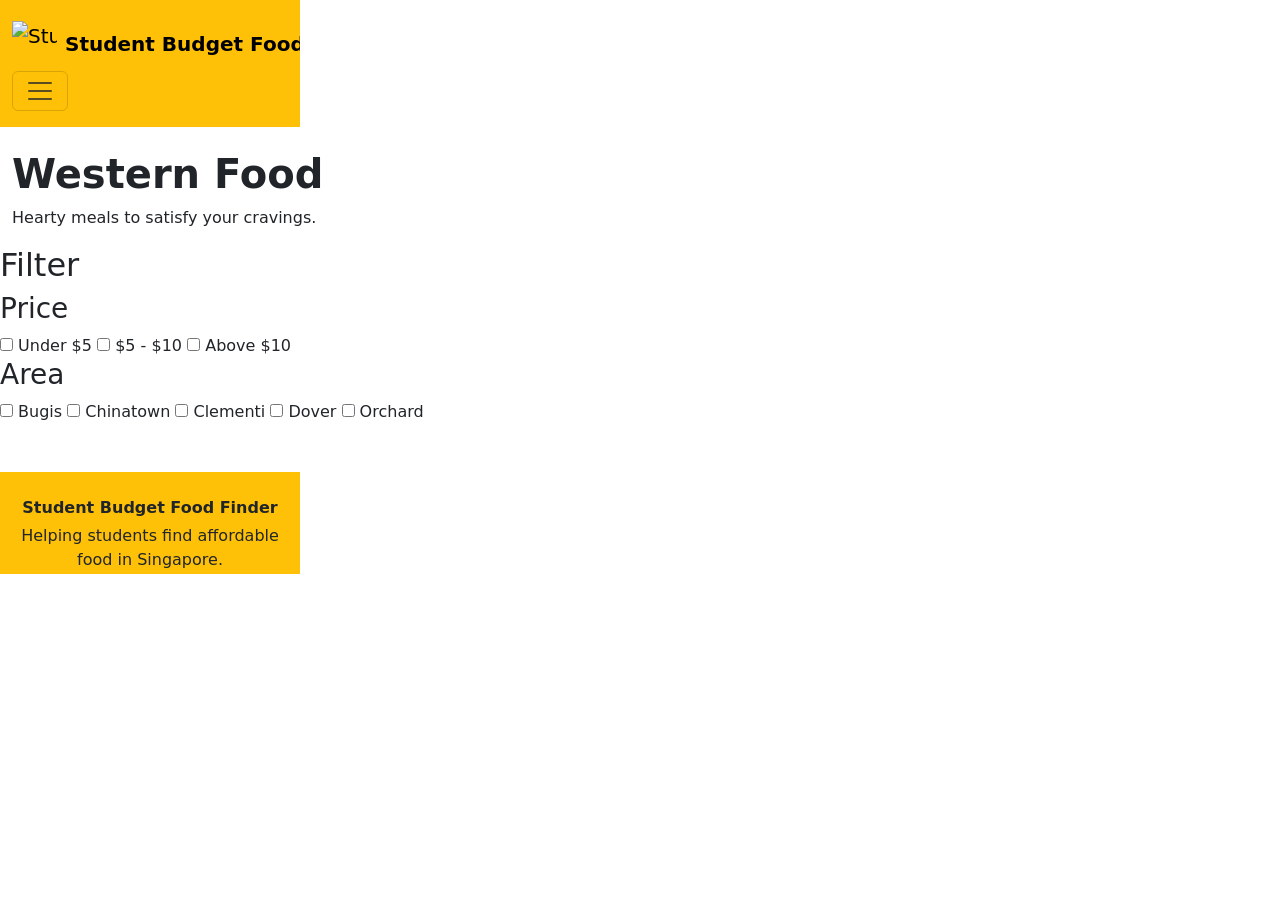
==== pages/Drinks-Desserts-5.html @ ff729d9e "add" ====
<!DOCTYPE html>
<html lang="en">
<head>
    <meta charset="UTF-8">
    <meta name="viewport" content="width=device-width, initial-scale=1.0">
    <title>Western Food</title>
    <link href="https://cdn.jsdelivr.net/npm/bootstrap@5.3.8/dist/css/bootstrap.min.css" rel="stylesheet" integrity="sha384-sRIl4kxILFvY47J16cr9ZwB07vP4J8+LH7qKQnuqkuIAvNWLzeN8tE5YBujZqJLB" crossorigin="anonymous">
</head>
<body>
        <iframe class="header-frame border-0 d-block" src="header.html"></iframe>

        <div class="container-fluid">
            <h1 class="fw-bold align-item-center"> Western Food</h1>
            <p> Hearty meals to satisfy your cravings.</p>
        </div>  

        <!-- Apply Filters -->
        <main>
            <aside>
                <h2> Filter </h2>
                <h3> Price </h3>
                <label>
                    <input type="checkbox">
                    Under $5
                </label>
                <label>
                    <input type="checkbox">
                    $5 - $10
                </label>
                <label>
                    <input type="checkbox">
                    Above $10
                </label>

                <h3> Area </h3>
                <label>
                    <input type="checkbox">
                    Bugis
                </label>
                <label>
                    <input type="checkbox">
                    Chinatown
                </label>
                <label>
                    <input type="checkbox">
                    Clementi
                </label>
                <label>
                    <input type="checkbox">
                    Dover
                </label>
                <label>
                    <input type="checkbox">
                    Orchard
                </label>
           </aside>

        </main>

          


    





    <iframe class="footer-frame border-0 d-block" src="footer.html"></iframe>
    <script src="https://cdn.jsdelivr.net/npm/@popperjs/core@2.11.8/dist/umd/popper.min.js" integrity="sha384-I7E8VVD/ismYTF4hNIPjVp/Zjvgyol6VFvRkX/vR+Vc4jQkC+hVqc2pM8ODewa9r" crossorigin="anonymous"></script>
    <script src="https://cdn.jsdelivr.net/npm/bootstrap@5.3.8/dist/js/bootstrap.min.js" integrity="sha384-G/EV+4j2dNv+tEPo3++6LCgdCROaejBqfUeNjuKAiuXbjrxilcCdDz6ZAVfHWe1Y" crossorigin="anonymous"></script>
</body>
</html>
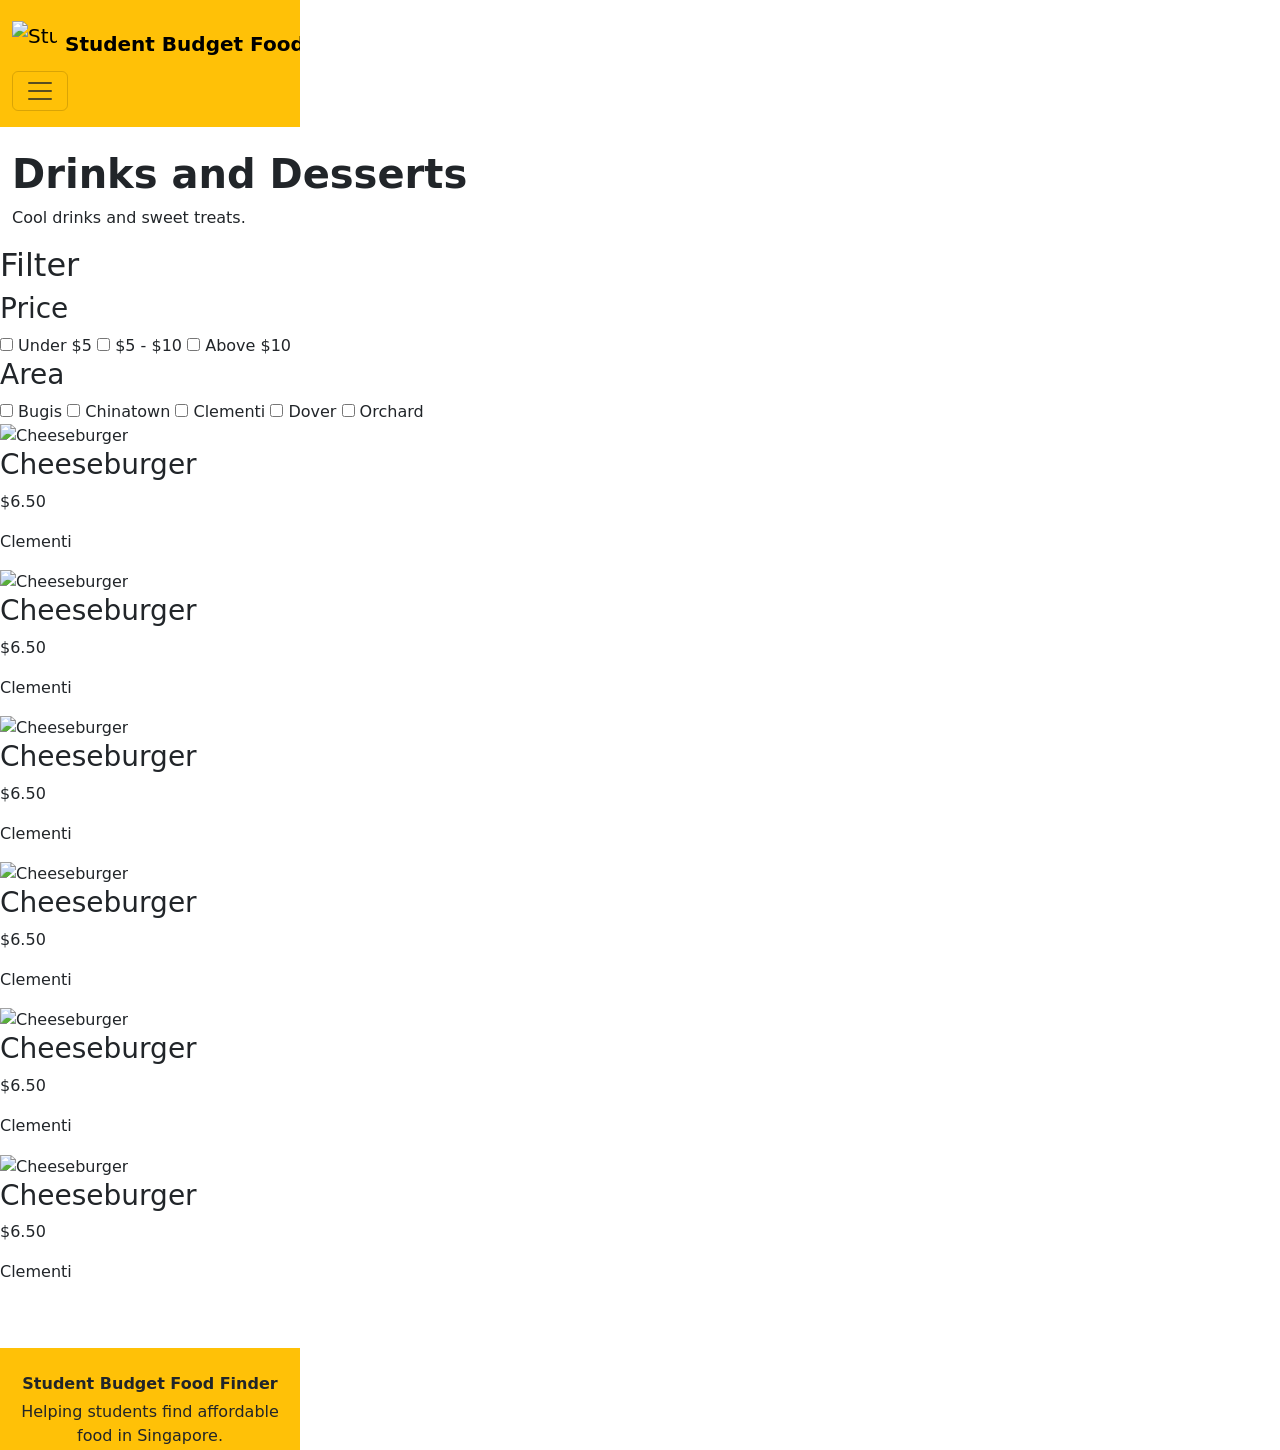
==== commit 0dfc4929: "add" ====
--- a/pages/Drinks-Desserts-5.html
+++ b/pages/Drinks-Desserts-5.html
@@ -10,8 +10,8 @@
         <iframe class="header-frame border-0 d-block" src="header.html"></iframe>
 
         <div class="container-fluid">
-            <h1 class="fw-bold align-item-center"> Western Food</h1>
-            <p> Hearty meals to satisfy your cravings.</p>
+            <h1 class="fw-bold align-item-center"> Drinks and Desserts </h1>
+            <p> Cool drinks and sweet treats. </p>
         </div>  
 
         <!-- Apply Filters -->
@@ -57,7 +57,54 @@
 
         </main>
 
-          
+           <div class="food-grid">
+           <article class="card-body">
+            <img src="burger.jpg" alt="Cheeseburger">
+            <h3 class="card-text"> Cheeseburger </h3>
+            <p> $6.50 </p>
+            <p> Clementi </p>
+            </article>
+
+            <article class="card-body">
+            <img src="burger.jpg" alt="Cheeseburger">
+            <h3 class="card-text"> Cheeseburger </h3>
+            <p> $6.50 </p>
+            <p> Clementi </p>
+            </article>
+
+            <article class="card-body">
+            <img src="burger.jpg" alt="Cheeseburger">
+            <h3 class="card-text"> Cheeseburger </h3>
+            <p> $6.50 </p>
+            <p> Clementi </p>
+            </article>
+
+            <article class="card-body">
+            <img src="burger.jpg" alt="Cheeseburger">
+            <h3 class="card-text"> Cheeseburger </h3>
+            <p> $6.50 </p>
+            <p> Clementi </p>
+            </article>
+
+            <article class="card-body">
+            <img src="burger.jpg" alt="Cheeseburger">
+            <h3 class="card-text"> Cheeseburger </h3>
+            <p> $6.50 </p>
+            <p> Clementi </p>
+            </article>
+
+            <article class="card-body">
+            <img src="burger.jpg" alt="Cheeseburger">
+            <h3 class="card-text"> Cheeseburger </h3>
+            <p> $6.50 </p>
+            <p> Clementi </p>
+            </article>
+
+
+
+
+
+          </div>
 
 
     
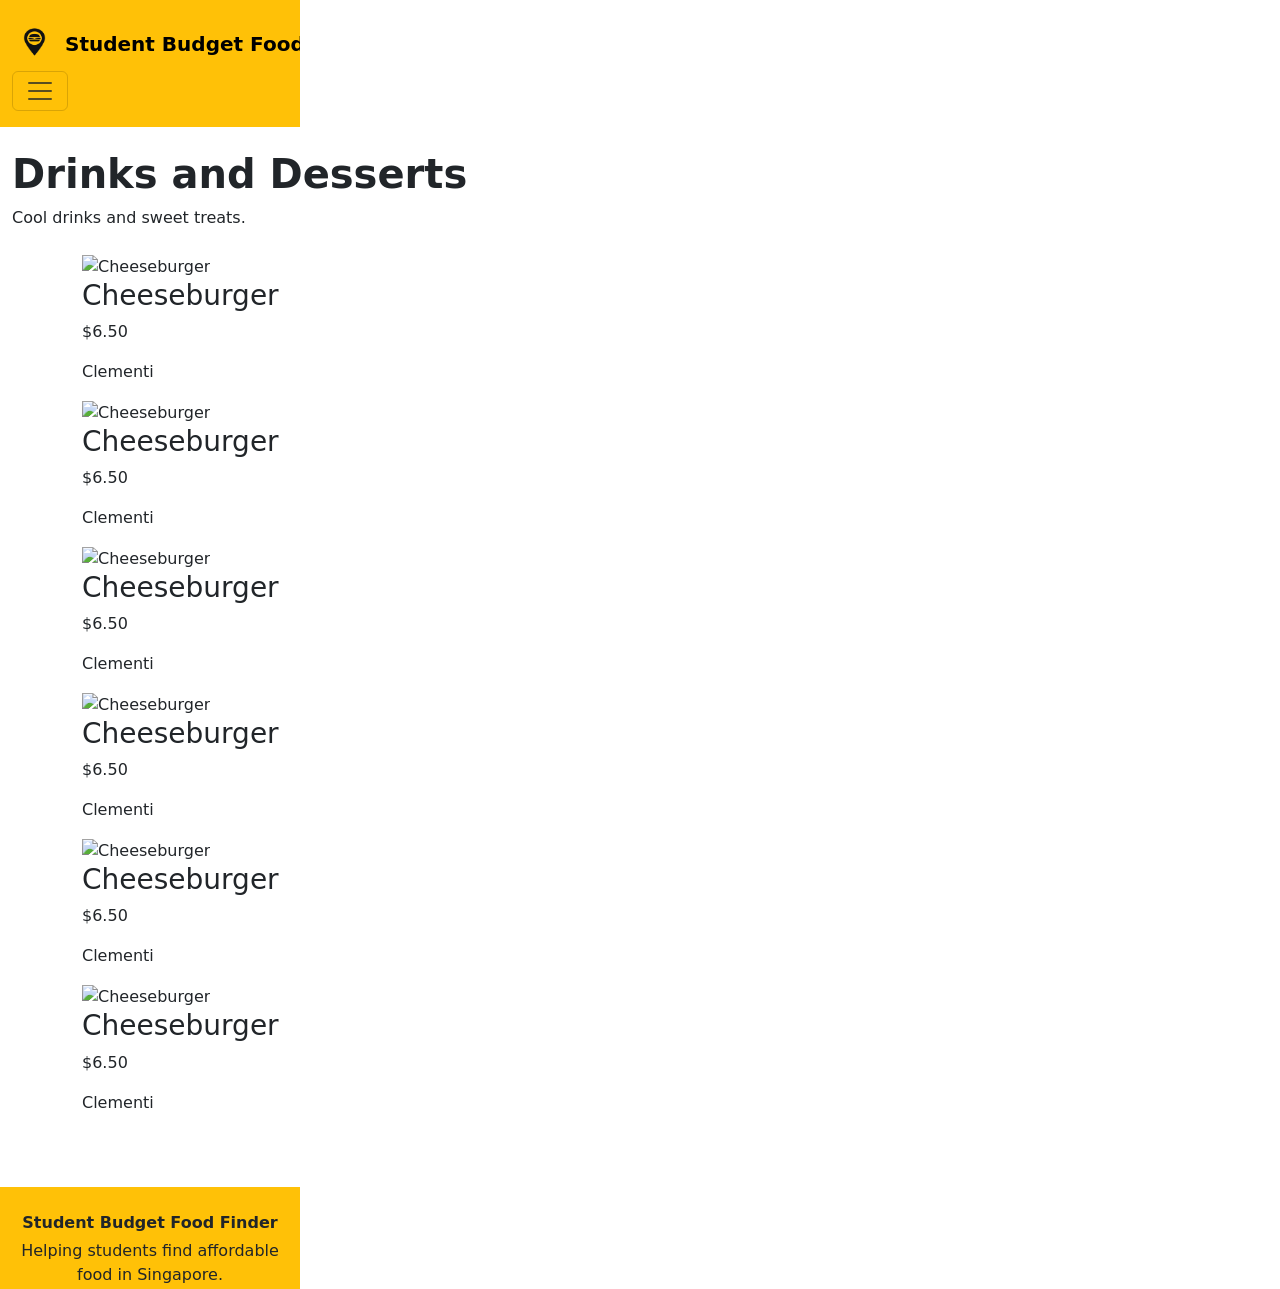
==== commit 2a1b8e3a: "add" ====
--- a/pages/Drinks-Desserts-5.html
+++ b/pages/Drinks-Desserts-5.html
@@ -15,49 +15,11 @@
         </div>  
 
         <!-- Apply Filters -->
-        <main>
-            <aside>
-                <h2> Filter </h2>
-                <h3> Price </h3>
-                <label>
-                    <input type="checkbox">
-                    Under $5
-                </label>
-                <label>
-                    <input type="checkbox">
-                    $5 - $10
-                </label>
-                <label>
-                    <input type="checkbox">
-                    Above $10
-                </label>
+        <main class="container my-4">
+            <div id="filter-sidebar"></div>
+            
 
-                <h3> Area </h3>
-                <label>
-                    <input type="checkbox">
-                    Bugis
-                </label>
-                <label>
-                    <input type="checkbox">
-                    Chinatown
-                </label>
-                <label>
-                    <input type="checkbox">
-                    Clementi
-                </label>
-                <label>
-                    <input type="checkbox">
-                    Dover
-                </label>
-                <label>
-                    <input type="checkbox">
-                    Orchard
-                </label>
-           </aside>
-
-        </main>
-
-           <div class="food-grid">
+            <div class="food-grid">
            <article class="card-body">
             <img src="burger.jpg" alt="Cheeseburger">
             <h3 class="card-text"> Cheeseburger </h3>
@@ -103,16 +65,13 @@
 
 
 
+        </main>
 
-          </div>
-
-
-    
+          
 
 
 
-
-
+    <script src="filter.js"></script>
     <iframe class="footer-frame border-0 d-block" src="footer.html"></iframe>
     <script src="https://cdn.jsdelivr.net/npm/@popperjs/core@2.11.8/dist/umd/popper.min.js" integrity="sha384-I7E8VVD/ismYTF4hNIPjVp/Zjvgyol6VFvRkX/vR+Vc4jQkC+hVqc2pM8ODewa9r" crossorigin="anonymous"></script>
     <script src="https://cdn.jsdelivr.net/npm/bootstrap@5.3.8/dist/js/bootstrap.min.js" integrity="sha384-G/EV+4j2dNv+tEPo3++6LCgdCROaejBqfUeNjuKAiuXbjrxilcCdDz6ZAVfHWe1Y" crossorigin="anonymous"></script>
